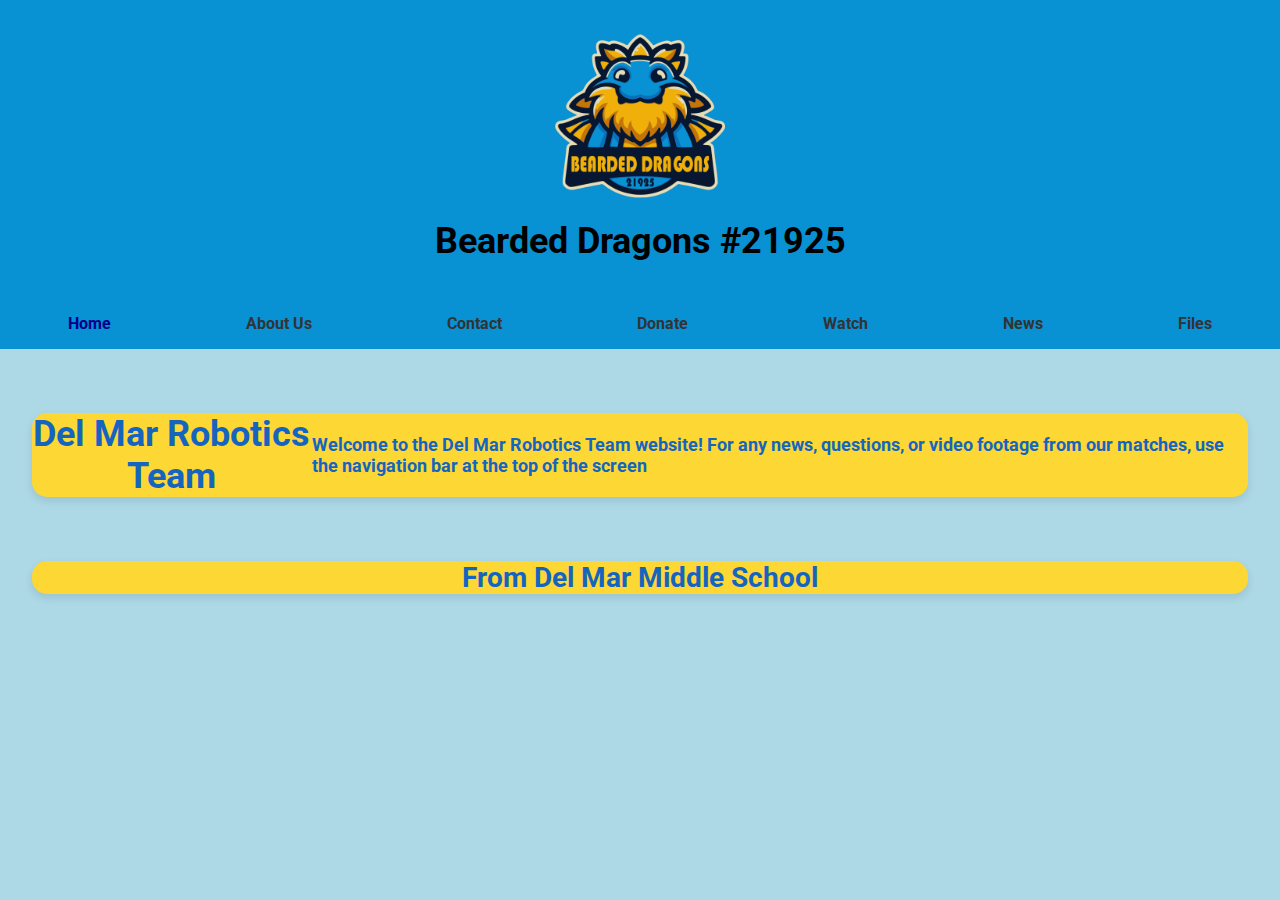
==== index.html @ 5cdccfe8 "commit" ====
<!DOCTYPE html>
<html lang="en">
<head>
    <meta charset="UTF-8">
    <meta name="viewport" content="width=device-width, initial-scale=1.0">
    <title>Del Mar Robotics Team</title>
    <link rel="stylesheet" href="styles.css">
    <link href="https://fonts.googleapis.com/css?family=Roboto:400,700&display=swap" rel="stylesheet">
</head>
<body>
    <header>
    <img class="logo" src="logo.png" alt="Del Mar Robotics Team" />
        <h1>Bearded Dragons #21925</h1>
    </header>
    <header id="links">
        <nav class="navbar">
            <a href="/" class="active">Home</a>
            <a href="about.html">About Us</a>
            <a href="#contact">Contact</a>
            <a href="#donate">Donate</a>
            <a href="#watch">Watch</a>
            <a href="#news">News</a>
            <a href="#files">Files</a>
        </nav>
    </header>
    <!--<div class="banner"></div>-->
    <div class="container">
        <div class="box">
        	<h1>Del Mar Robotics Team</h1>
            <p>Welcome to the Del Mar Robotics Team website! For any news, questions, or video footage from our matches, use the navigation bar at the top of the screen</p>
        </div>
        <div class="box">From Del Mar Middle School</div>
    </div>
</body>
</html>
---- styles.css ----
body {
    font-family: 'Roboto', sans-serif;
    margin: 0;
    padding: 0;
    background-color: #f3f3f3;
    background-color: #add8e6; /* light blue */
}
header {
    background-color: rgb(8, 145, 211);
    width: 100%;
    /*background-color: #f2f2f2;*/ /* light grey */
    text-align: center;
    z-index: 100;
    padding: 1rem 0;
    top: 0;
}
#links {
    position: -webkit-sticky;
    position: sticky;
    background-color: none;
}
.logo {
    width:200px;
    height: auto;
    background: url('logo.svg') center/contain no-repeat rgb(8, 145, 211);
    transition: all 0.3s;
    position: relative;
    
}
.navbar {
    display: flex;
    justify-content: space-around;
    margin-top: 20px;
    
}
.navbar a {
    text-decoration: none;
    color: #333333;
    font-weight: bold;
    transition: color 0.3s;
}
.navbar a:hover {
    color: #fdd835; /* yellow */
}
.banner {
    width: 100%;
    height: 100px;
    background: center/contain no-repeat rgb(8, 145, 211);
    transition: height 0.3s;
    position: relative;
    top: 0px; /* adjust the top position as needed */
}
.container {
    text-align: center;
    padding-top: 0px;
}
.box {
    width: 95%;
    background-color: #fdd835; /* yellow */
    color: #1565c0; /* blue */
    border-radius: 15px;
    margin: 0 auto;
    display: flex;
    justify-content: center;
    align-items: center;
    font-size: 28px;
    font-weight: bold;
    box-shadow: 0 4px 8px rgba(0, 0, 0, 0.1);
    transition: all 0.3s;
    box-sizing: border-box;
    margin-top: 5%;
}
.box:hover {
    transform: scale(1.05);
    box-shadow: 0 8px 16px rgba(0, 0, 0, 0.2);
}
.navbar a.active {
    color: #00008B; /* golden color */
}
h1 {
    font-size: 36px; /* title font size */
    text-align: center;
    margin-bottom: 0px;
    margin-top: 0px;
}

p {
    font-size: 18px; /* smaller paragraph font size */
    text-align: left; /* align to the left */
}
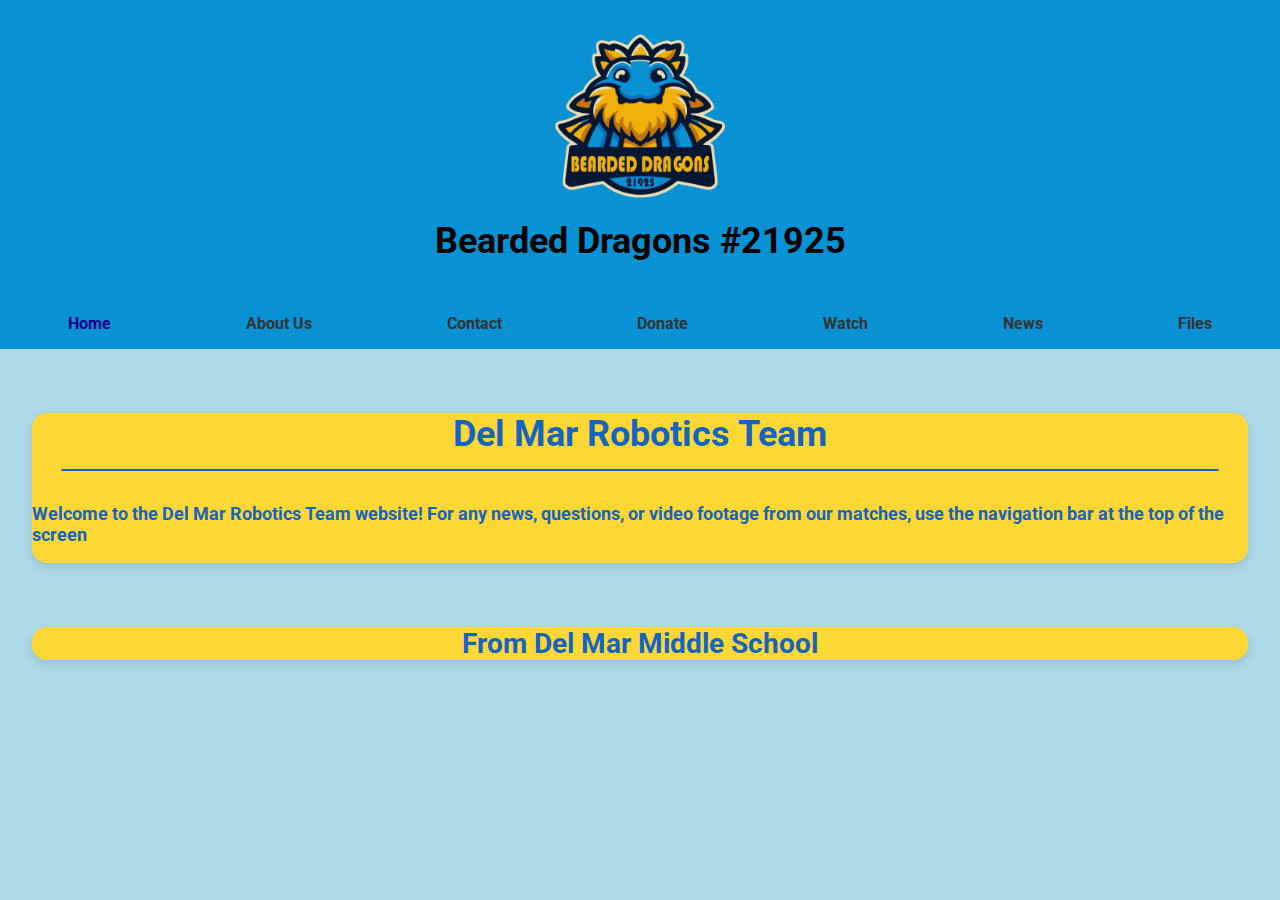
==== commit cf6fdab0: "upd .box" ====
--- a/index.html
+++ b/index.html
@@ -27,6 +27,7 @@
     <div class="container">
         <div class="box">
         	<h1>Del Mar Robotics Team</h1>
+            <hr>
             <p>Welcome to the Del Mar Robotics Team website! For any news, questions, or video footage from our matches, use the navigation bar at the top of the screen</p>
         </div>
         <div class="box">From Del Mar Middle School</div>
--- a/styles.css
+++ b/styles.css
@@ -68,8 +68,9 @@
     box-shadow: 0 4px 8px rgba(0, 0, 0, 0.1);
     transition: all 0.3s;
     box-sizing: border-box;
-    margin-top: 5%;
+    margin-top: 5%;  flex-direction: column;
 }
+
 .box:hover {
     transform: scale(1.05);
     box-shadow: 0 8px 16px rgba(0, 0, 0, 0.2);
@@ -87,4 +88,11 @@
 p {
     font-size: 18px; /* smaller paragraph font size */
     text-align: left; /* align to the left */
+}
+
+hr {
+  border: 1px solid #1565c0;
+  border-radius: 10px;
+  height: 8%;
+  width: 95%;
 }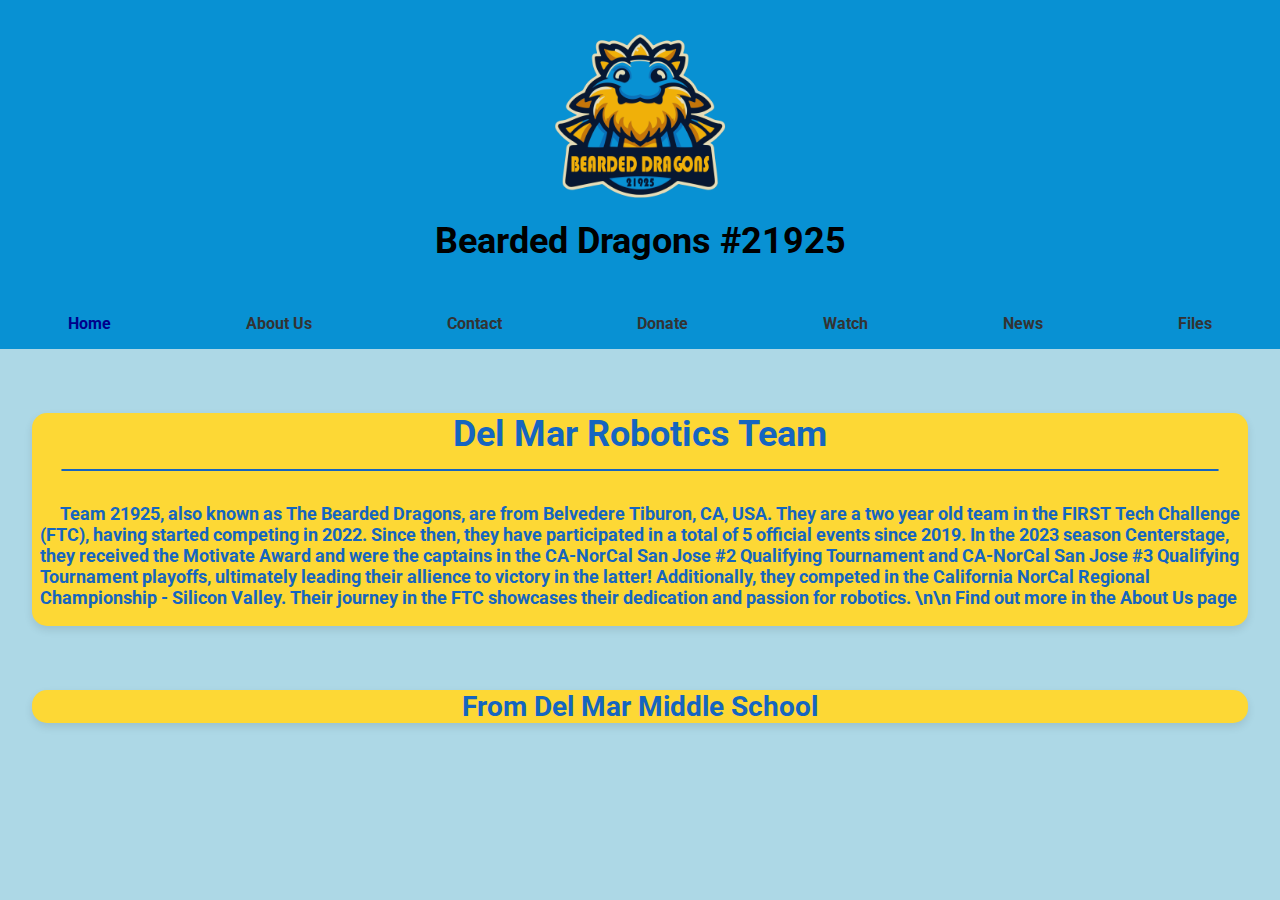
==== commit f3a8b1d7: "about" ====
--- a/index.html
+++ b/index.html
@@ -28,7 +28,7 @@
         <div class="box">
         	<h1>Del Mar Robotics Team</h1>
             <hr>
-            <p>Welcome to the Del Mar Robotics Team website! For any news, questions, or video footage from our matches, use the navigation bar at the top of the screen</p>
+            <p>Team 21925, also known as The Bearded Dragons, are from Belvedere Tiburon, CA, USA. They are a two year old team in the FIRST Tech Challenge (FTC), having started competing in 2022. Since then, they have participated in a total of 5 official events since 2019. In the 2023 season Centerstage, they received the Motivate Award and were the captains in the CA-NorCal San Jose #2 Qualifying Tournament and CA-NorCal San Jose #3 Qualifying Tournament playoffs, ultimately leading their allience to victory in the latter! Additionally, they competed in the California NorCal Regional Championship - Silicon Valley. Their journey in the FTC showcases their dedication and passion for robotics. \n\n Find out more in the About Us page</p>
         </div>
         <div class="box">From Del Mar Middle School</div>
     </div>
--- a/styles.css
+++ b/styles.css
@@ -88,6 +88,8 @@
 p {
     font-size: 18px; /* smaller paragraph font size */
     text-align: left; /* align to the left */
+    padding-left: 8px;
+    text-indent: 20px; /* Adjust the indent amount as needed */
 }
 
 hr {
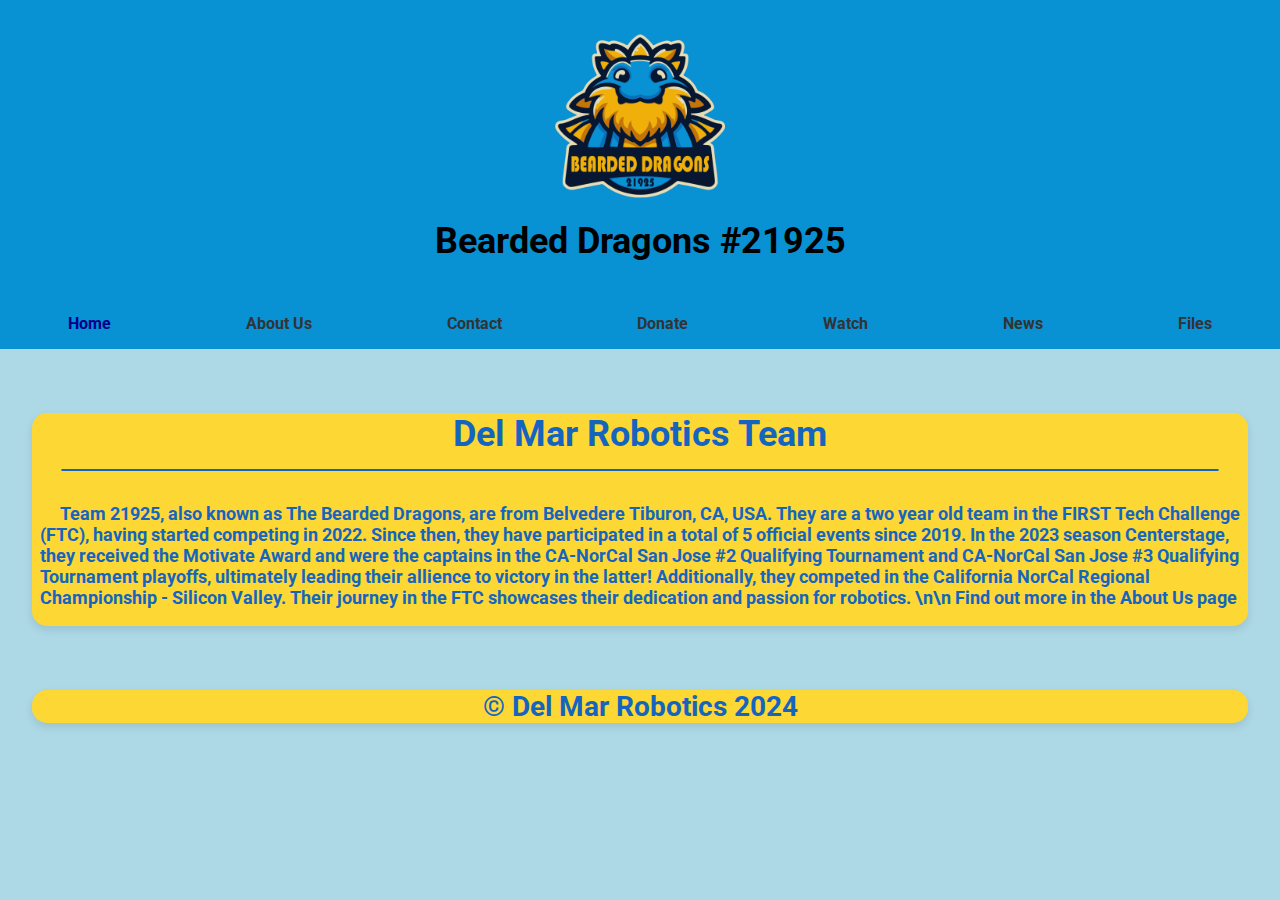
==== commit 428da2a6: "footer" ====
--- a/index.html
+++ b/index.html
@@ -30,7 +30,7 @@
             <hr>
             <p>Team 21925, also known as The Bearded Dragons, are from Belvedere Tiburon, CA, USA. They are a two year old team in the FIRST Tech Challenge (FTC), having started competing in 2022. Since then, they have participated in a total of 5 official events since 2019. In the 2023 season Centerstage, they received the Motivate Award and were the captains in the CA-NorCal San Jose #2 Qualifying Tournament and CA-NorCal San Jose #3 Qualifying Tournament playoffs, ultimately leading their allience to victory in the latter! Additionally, they competed in the California NorCal Regional Championship - Silicon Valley. Their journey in the FTC showcases their dedication and passion for robotics. \n\n Find out more in the About Us page</p>
         </div>
-        <div class="box">From Del Mar Middle School</div>
+        <div class="box">© Del Mar Robotics 2024</div>
     </div>
 </body>
 </html>
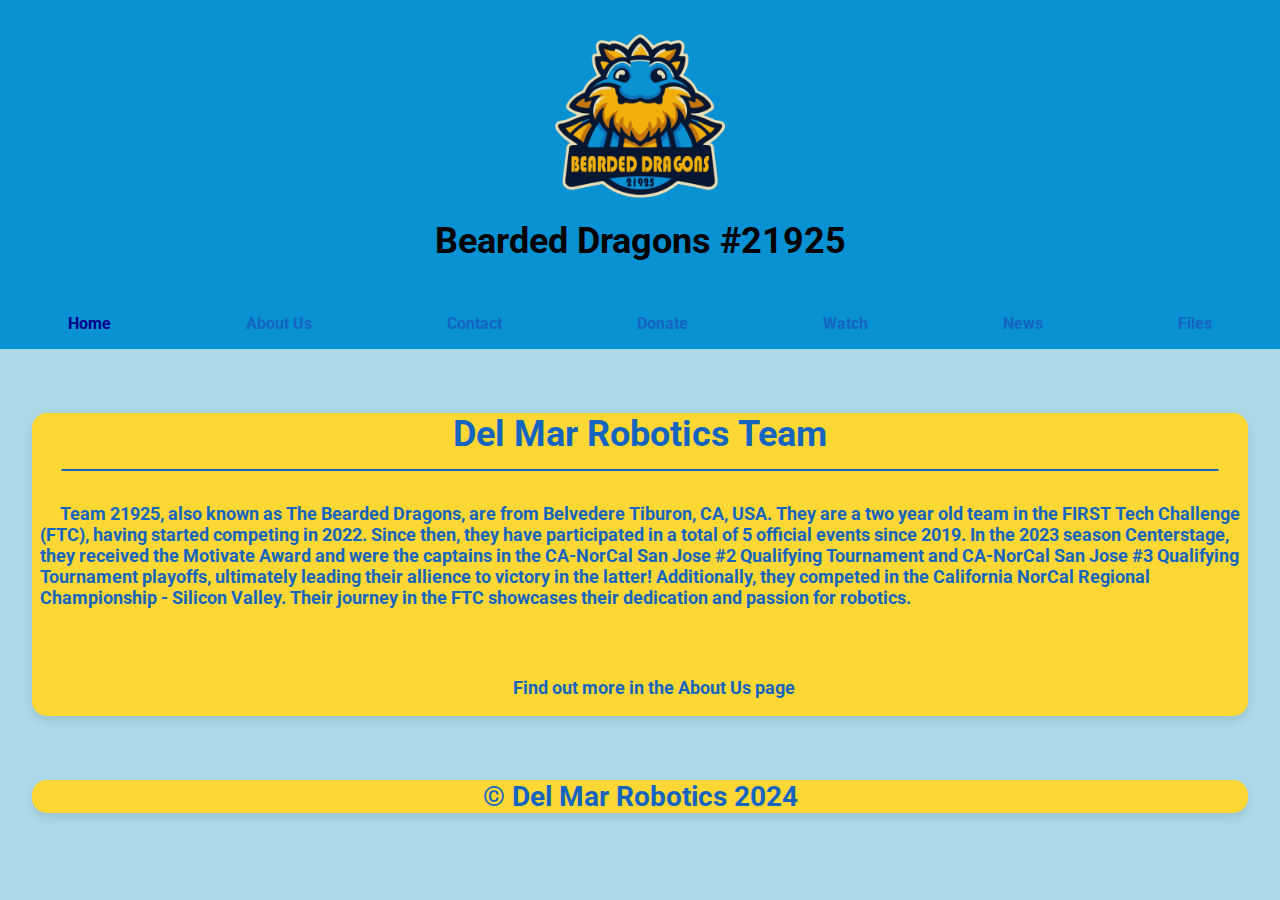
==== commit 066319d3: "airform" ====
--- a/index.html
+++ b/index.html
@@ -16,11 +16,11 @@
         <nav class="navbar">
             <a href="/" class="active">Home</a>
             <a href="about.html">About Us</a>
-            <a href="#contact">Contact</a>
-            <a href="#donate">Donate</a>
-            <a href="#watch">Watch</a>
-            <a href="#news">News</a>
-            <a href="#files">Files</a>
+            <a href="contact.html">Contact</a>
+            <a href="donate.html">Donate</a>
+            <a href="watch.html">Watch</a>
+            <a href="news.html">News</a>
+            <a href="files.html">Files</a>
         </nav>
     </header>
     <!--<div class="banner"></div>-->
@@ -28,9 +28,11 @@
         <div class="box">
         	<h1>Del Mar Robotics Team</h1>
             <hr>
-            <p>Team 21925, also known as The Bearded Dragons, are from Belvedere Tiburon, CA, USA. They are a two year old team in the FIRST Tech Challenge (FTC), having started competing in 2022. Since then, they have participated in a total of 5 official events since 2019. In the 2023 season Centerstage, they received the Motivate Award and were the captains in the CA-NorCal San Jose #2 Qualifying Tournament and CA-NorCal San Jose #3 Qualifying Tournament playoffs, ultimately leading their allience to victory in the latter! Additionally, they competed in the California NorCal Regional Championship - Silicon Valley. Their journey in the FTC showcases their dedication and passion for robotics. \n\n Find out more in the About Us page</p>
+            <p>Team 21925, also known as The Bearded Dragons, are from Belvedere Tiburon, CA, USA. They are a two year old team in the FIRST Tech Challenge (FTC), having started competing in 2022. Since then, they have participated in a total of 5 official events since 2019. In the 2023 season Centerstage, they received the Motivate Award and were the captains in the CA-NorCal San Jose #2 Qualifying Tournament and CA-NorCal San Jose #3 Qualifying Tournament playoffs, ultimately leading their allience to victory in the latter! Additionally, they competed in the California NorCal Regional Championship - Silicon Valley. Their journey in the FTC showcases their dedication and passion for robotics.</p>
+            <br>
+            <p>Find out more in the About Us page</p>
         </div>
-        <div class="box">© Del Mar Robotics 2024</div>
+        <div class="box">&copy; Del Mar Robotics 2024</div>
     </div>
 </body>
 </html>
--- a/styles.css
+++ b/styles.css
@@ -97,4 +97,11 @@
   border-radius: 10px;
   height: 8%;
   width: 95%;
+}
+
+a:link,
+a:visited {
+    color: #1565c0;
+    font-weight: bold;
+    text-decoration: none;
 }